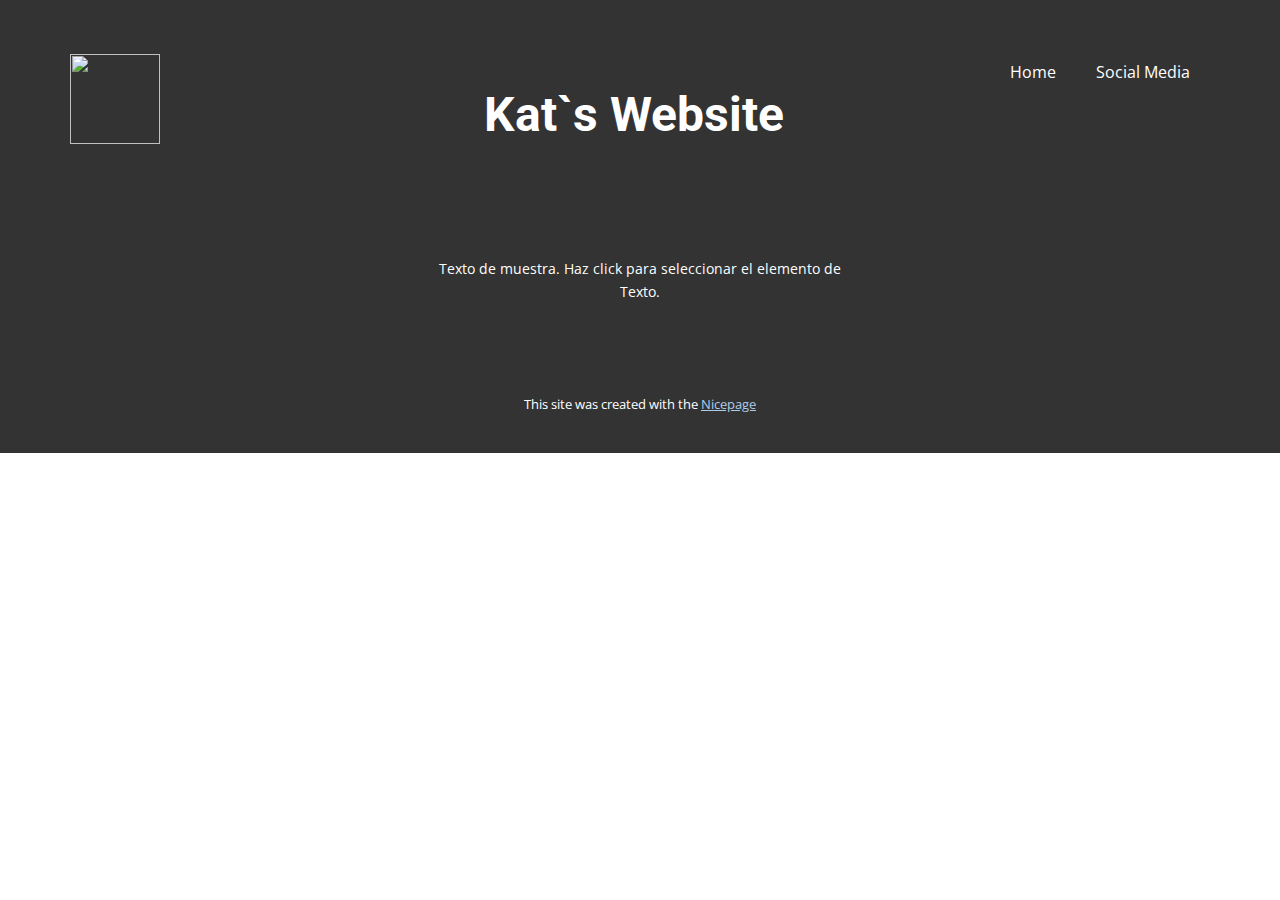
==== Acerca-de.html @ e5977ba4 "Add files via upload" ====
<!DOCTYPE html>
<html style="font-size: 16px;" lang="es"><head>
    <meta name="viewport" content="width=device-width, initial-scale=1.0">
    <meta charset="utf-8">
    <meta name="keywords" content="">
    <meta name="description" content="">
    <title>Acerca de</title>
    <link rel="stylesheet" href="nicepage.css" media="screen">
<link rel="stylesheet" href="Acerca-de.css" media="screen">
    <script class="u-script" type="text/javascript" src="jquery.js" defer=""></script>
    <script class="u-script" type="text/javascript" src="nicepage.js" defer=""></script>
    <meta name="generator" content="Nicepage 6.15.2, nicepage.com">
    <link id="u-theme-google-font" rel="stylesheet" href="https://fonts.googleapis.com/css?family=Roboto:100,100i,300,300i,400,400i,500,500i,700,700i,900,900i|Open+Sans:300,300i,400,400i,500,500i,600,600i,700,700i,800,800i">
    
    
    
    
    <script type="application/ld+json">{
		"@context": "http://schema.org",
		"@type": "Organization",
		"name": "",
		"logo": "images/3e47b8379bff6e549594a24d52d7ca6e.png"
}</script>
    <meta name="theme-color" content="#478ac9">
    <meta property="og:title" content="Acerca de">
    <meta property="og:type" content="website">
  <meta data-intl-tel-input-cdn-path="intlTelInput/"></head>
  <body data-path-to-root="./" data-include-products="false" class="u-body u-xl-mode" data-lang="es"><header class="u-clearfix u-grey-80 u-header u-header" id="sec-dacb"><div class="u-clearfix u-sheet u-sheet-1">
        <a href="#" class="u-image u-logo u-image-1" data-image-width="260" data-image-height="260">
          <img src="images/3e47b8379bff6e549594a24d52d7ca6e.png" class="u-logo-image u-logo-image-1">
        </a>
        <nav class="u-menu u-menu-dropdown u-offcanvas u-menu-1">
          <div class="menu-collapse" style="font-size: 1rem; letter-spacing: 0px;">
            <a class="u-button-style u-custom-left-right-menu-spacing u-custom-padding-bottom u-custom-top-bottom-menu-spacing u-nav-link u-text-active-palette-1-base u-text-hover-palette-2-base" href="#">
              <svg class="u-svg-link" viewBox="0 0 24 24"><use xlink:href="#menu-hamburger"></use></svg>
              <svg class="u-svg-content" version="1.1" id="menu-hamburger" viewBox="0 0 16 16" x="0px" y="0px" xmlns:xlink="http://www.w3.org/1999/xlink" xmlns="http://www.w3.org/2000/svg"><g><rect y="1" width="16" height="2"></rect><rect y="7" width="16" height="2"></rect><rect y="13" width="16" height="2"></rect>
</g></svg>
            </a>
          </div>
          <div class="u-custom-menu u-nav-container">
            <ul class="u-nav u-unstyled u-nav-1"><li class="u-nav-item"><a class="u-button-style u-nav-link u-text-active-palette-1-base u-text-hover-palette-2-base" href="./#sec-7a34" style="padding: 10px 20px;">Home</a>
</li><li class="u-nav-item"><a class="u-button-style u-nav-link u-text-active-palette-1-base u-text-hover-palette-2-base" href="Social-Media.html" style="padding: 10px 20px;">Social Media</a><div class="u-nav-popup"><ul class="u-h-spacing-20 u-nav u-unstyled u-v-spacing-10"><li class="u-nav-item"><a class="u-button-style u-nav-link u-white" href="https://www.instagram.com/przakarla/" target="_blank">Instagram</a>
</li><li class="u-nav-item"><a class="u-button-style u-nav-link u-white" href="https://x.com/KarlaPrz02" target="_blank">Twitter/X</a>
</li></ul>
</div>
</li></ul>
          </div>
          <div class="u-custom-menu u-nav-container-collapse">
            <div class="u-black u-container-style u-inner-container-layout u-opacity u-opacity-95 u-sidenav">
              <div class="u-inner-container-layout u-sidenav-overflow">
                <div class="u-menu-close"></div>
                <ul class="u-align-center u-nav u-popupmenu-items u-unstyled u-nav-3"><li class="u-nav-item"><a class="u-button-style u-nav-link" href="./#sec-7a34">Home</a>
</li><li class="u-nav-item"><a class="u-button-style u-nav-link" href="Social-Media.html">Social Media</a><div class="u-nav-popup"><ul class="u-h-spacing-20 u-nav u-unstyled u-v-spacing-10"><li class="u-nav-item"><a class="u-button-style u-nav-link" href="https://www.instagram.com/przakarla/" target="_blank">Instagram</a>
</li><li class="u-nav-item"><a class="u-button-style u-nav-link" href="https://x.com/KarlaPrz02" target="_blank">Twitter/X</a>
</li></ul>
</div>
</li></ul>
              </div>
            </div>
            <div class="u-black u-menu-overlay u-opacity u-opacity-70"></div>
          </div>
        </nav>
        <h4 class="u-text u-text-default u-text-1">Kat`s Website&nbsp;</h4>
      </div></header>
    <section class="u-clearfix u-section-1" id="sec-3e62">
      <div class="u-clearfix u-sheet u-sheet-1"></div>
    </section>
    
    
    
    
    <footer class="u-align-center u-clearfix u-footer u-grey-80 u-footer" id="sec-fb19"><div class="u-clearfix u-sheet u-valign-middle u-sheet-1">
        <p class="u-small-text u-text u-text-variant u-text-1">Texto de muestra. Haz click para seleccionar el elemento de Texto.</p>
      </div></footer>
    <section class="u-backlink u-clearfix u-grey-80">
      <p class="u-text">
        <span>This site was created with the </span>
        <a class="u-link" href="https://nicepage.com/" target="_blank" rel="nofollow">
          <span>Nicepage</span>
        </a>
      </p>
    </section>
  
</body></html>
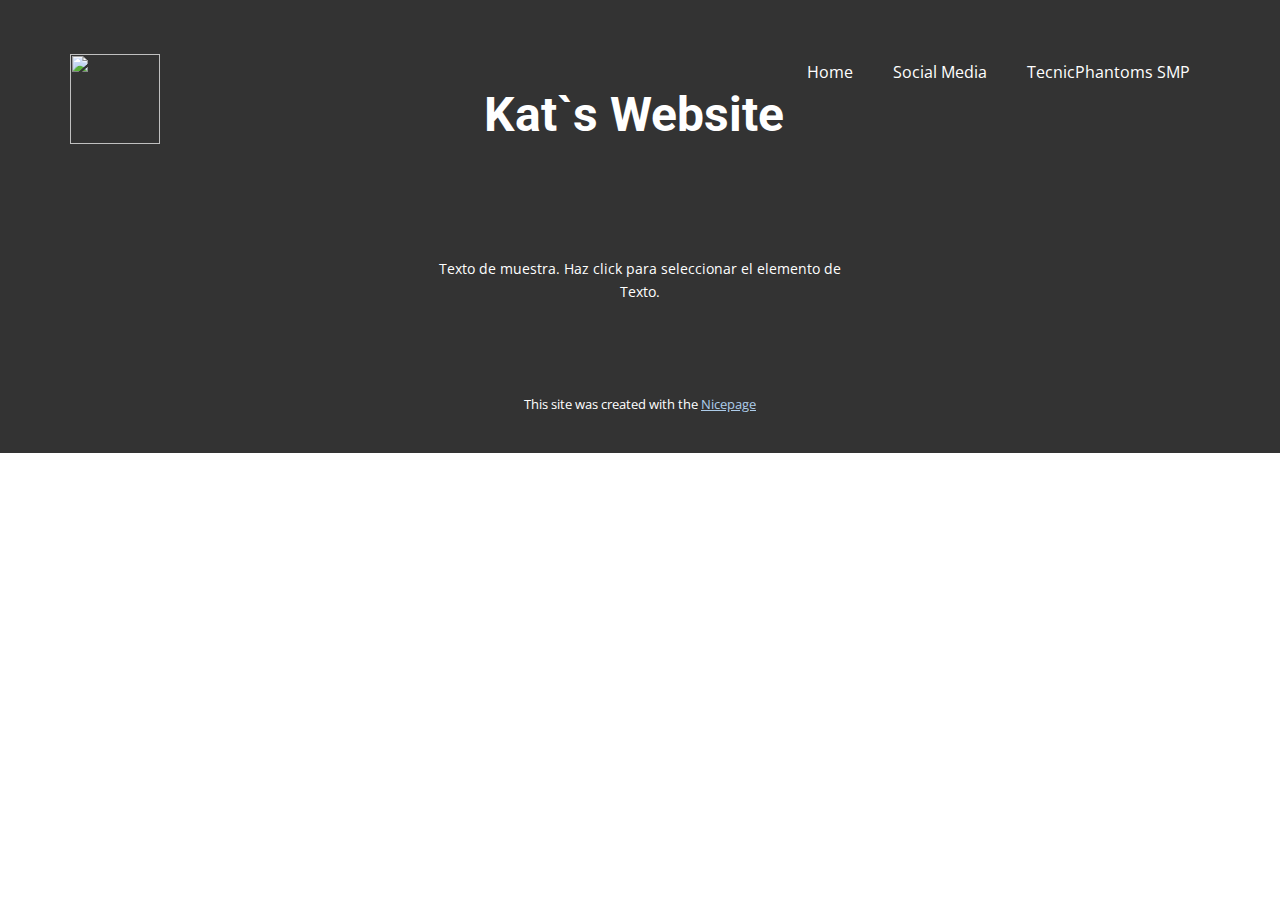
==== commit 0d1fe61a: "Add files via upload" ====
--- a/Acerca-de.html
+++ b/Acerca-de.html
@@ -19,15 +19,15 @@
 		"@context": "http://schema.org",
 		"@type": "Organization",
 		"name": "",
-		"logo": "images/3e47b8379bff6e549594a24d52d7ca6e.png"
+		"logo": "/images/3e47b8379bff6e549594a24d52d7ca6e.png"
 }</script>
     <meta name="theme-color" content="#478ac9">
     <meta property="og:title" content="Acerca de">
     <meta property="og:type" content="website">
   <meta data-intl-tel-input-cdn-path="intlTelInput/"></head>
-  <body data-path-to-root="./" data-include-products="false" class="u-body u-xl-mode" data-lang="es"><header class="u-clearfix u-grey-80 u-header u-header" id="sec-dacb"><div class="u-clearfix u-sheet u-sheet-1">
+  <body data-path-to-root="/" data-include-products="false" class="u-body u-xl-mode" data-lang="es"><header class="u-clearfix u-grey-80 u-header u-header" id="sec-dacb"><div class="u-clearfix u-sheet u-sheet-1">
         <a href="#" class="u-image u-logo u-image-1" data-image-width="260" data-image-height="260">
-          <img src="images/3e47b8379bff6e549594a24d52d7ca6e.png" class="u-logo-image u-logo-image-1">
+          <img src="/images/3e47b8379bff6e549594a24d52d7ca6e.png" class="u-logo-image u-logo-image-1">
         </a>
         <nav class="u-menu u-menu-dropdown u-offcanvas u-menu-1">
           <div class="menu-collapse" style="font-size: 1rem; letter-spacing: 0px;">
@@ -38,22 +38,24 @@
             </a>
           </div>
           <div class="u-custom-menu u-nav-container">
-            <ul class="u-nav u-unstyled u-nav-1"><li class="u-nav-item"><a class="u-button-style u-nav-link u-text-active-palette-1-base u-text-hover-palette-2-base" href="./#sec-7a34" style="padding: 10px 20px;">Home</a>
-</li><li class="u-nav-item"><a class="u-button-style u-nav-link u-text-active-palette-1-base u-text-hover-palette-2-base" href="Social-Media.html" style="padding: 10px 20px;">Social Media</a><div class="u-nav-popup"><ul class="u-h-spacing-20 u-nav u-unstyled u-v-spacing-10"><li class="u-nav-item"><a class="u-button-style u-nav-link u-white" href="https://www.instagram.com/przakarla/" target="_blank">Instagram</a>
+            <ul class="u-nav u-unstyled u-nav-1"><li class="u-nav-item"><a class="u-button-style u-nav-link u-text-active-palette-1-base u-text-hover-palette-2-base" href="/" style="padding: 10px 20px;">Home</a>
+</li><li class="u-nav-item"><a class="u-button-style u-nav-link u-text-active-palette-1-base u-text-hover-palette-2-base" href="/Social-Media.html" style="padding: 10px 20px;">Social Media</a><div class="u-nav-popup"><ul class="u-h-spacing-20 u-nav u-unstyled u-v-spacing-10"><li class="u-nav-item"><a class="u-button-style u-nav-link u-white" href="https://www.instagram.com/przakarla/" target="_blank">Instagram</a>
 </li><li class="u-nav-item"><a class="u-button-style u-nav-link u-white" href="https://x.com/KarlaPrz02" target="_blank">Twitter/X</a>
 </li></ul>
 </div>
+</li><li class="u-nav-item"><a class="u-button-style u-nav-link u-text-active-palette-1-base u-text-hover-palette-2-base" href="/#sec-7a34" style="padding: 10px 20px;">TecnicPhantoms SMP</a>
 </li></ul>
           </div>
           <div class="u-custom-menu u-nav-container-collapse">
             <div class="u-black u-container-style u-inner-container-layout u-opacity u-opacity-95 u-sidenav">
               <div class="u-inner-container-layout u-sidenav-overflow">
                 <div class="u-menu-close"></div>
-                <ul class="u-align-center u-nav u-popupmenu-items u-unstyled u-nav-3"><li class="u-nav-item"><a class="u-button-style u-nav-link" href="./#sec-7a34">Home</a>
-</li><li class="u-nav-item"><a class="u-button-style u-nav-link" href="Social-Media.html">Social Media</a><div class="u-nav-popup"><ul class="u-h-spacing-20 u-nav u-unstyled u-v-spacing-10"><li class="u-nav-item"><a class="u-button-style u-nav-link" href="https://www.instagram.com/przakarla/" target="_blank">Instagram</a>
+                <ul class="u-align-center u-nav u-popupmenu-items u-unstyled u-nav-3"><li class="u-nav-item"><a class="u-button-style u-nav-link" href="/">Home</a>
+</li><li class="u-nav-item"><a class="u-button-style u-nav-link" href="/Social-Media.html">Social Media</a><div class="u-nav-popup"><ul class="u-h-spacing-20 u-nav u-unstyled u-v-spacing-10"><li class="u-nav-item"><a class="u-button-style u-nav-link" href="https://www.instagram.com/przakarla/" target="_blank">Instagram</a>
 </li><li class="u-nav-item"><a class="u-button-style u-nav-link" href="https://x.com/KarlaPrz02" target="_blank">Twitter/X</a>
 </li></ul>
 </div>
+</li><li class="u-nav-item"><a class="u-button-style u-nav-link" href="/#sec-7a34">TecnicPhantoms SMP</a>
 </li></ul>
               </div>
             </div>
--- a/nicepage.css
+++ b/nicepage.css
@@ -43657,7 +43657,6 @@
 
 .u-header .u-nav-1 {
   font-size: 1rem;
-  letter-spacing: normal;
 }
 
 .u-header .u-nav-3 {
@@ -43672,6 +43671,10 @@
 @media (max-width: 1199px) {
   .u-header .u-menu-1 {
     width: auto;
+  }
+
+  .u-header .u-nav-1 {
+    letter-spacing: normal;
   }
 
   .u-header .u-text-1 {
